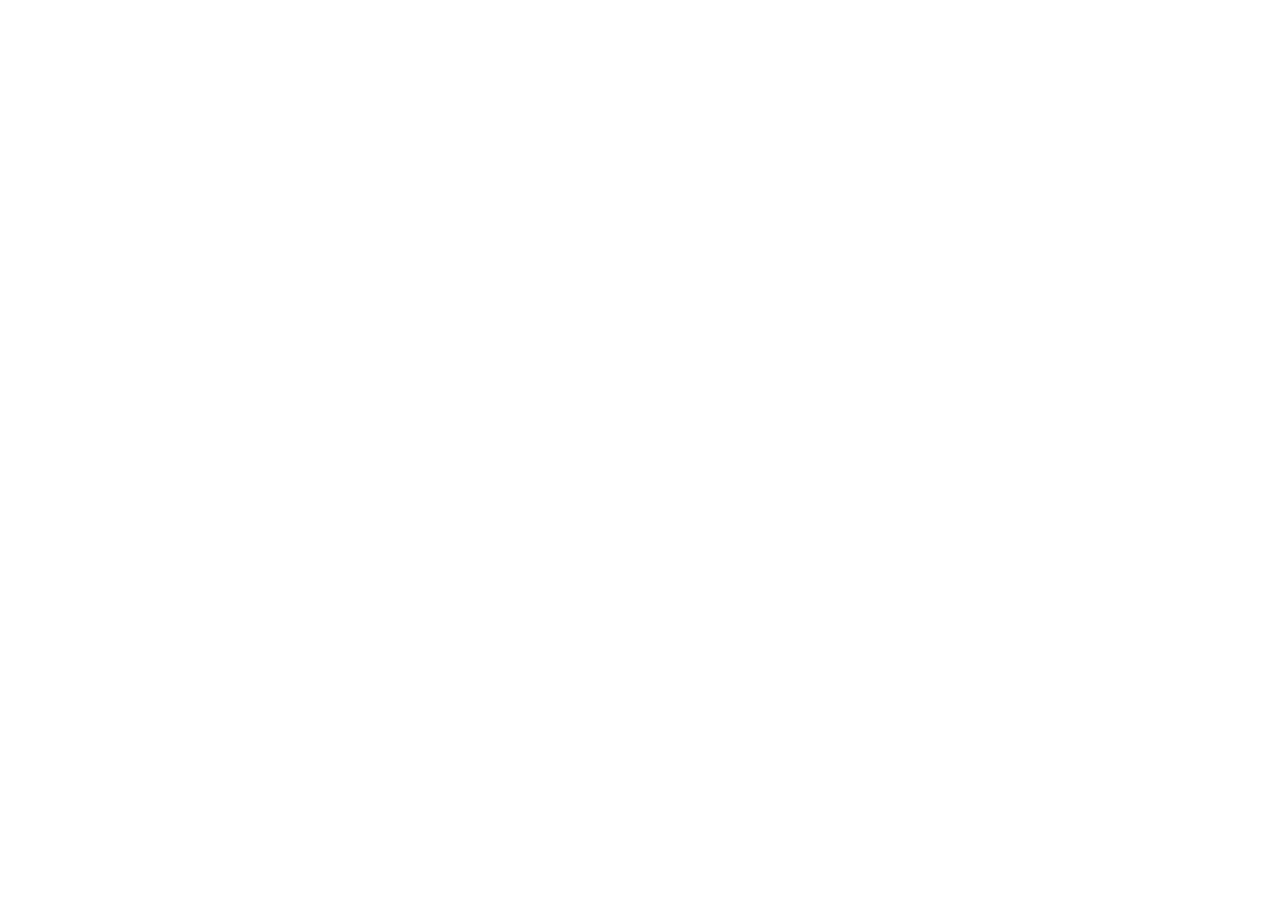
==== src/frontend/html/index.html @ 9fcb8bd1 "restructuring" ====
<!DOCTYPE html>

<html>
    <head>
    <title> Some title </title>
    <link rel="stylesheet" src="../css/cool.css">
    <script src="../js/s1.js" defer></script>
    </head>

    <body>

    </body>

</html>
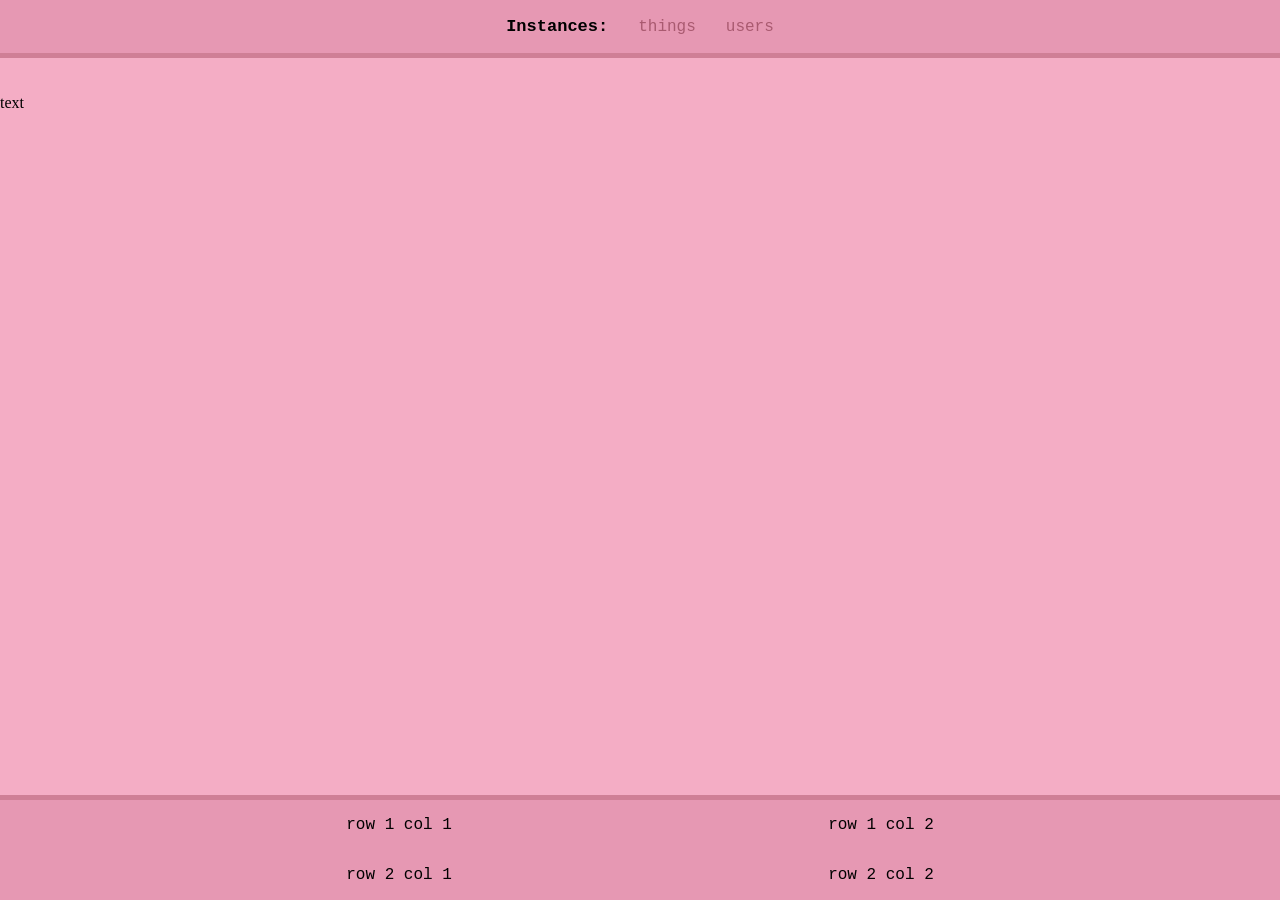
==== commit 6b4027d0: "add things page and main page" ====
--- a/src/frontend/html/index.html
+++ b/src/frontend/html/index.html
@@ -1,14 +1,45 @@
 <!DOCTYPE html>
 
 <html>
-    <head>
-    <title> Some title </title>
-    <link rel="stylesheet" src="../css/cool.css">
-    <script src="../js/s1.js" defer></script>
-    </head>
 
-    <body>
+<head>
+    <title> Web version of API </title>
 
-    </body>
+    <link rel="icon" href="../img/icon3.jpg">
+
+    <link rel="stylesheet" href="../css/cool.css">
+
+</head>
+
+
+<body>
+    <!-- navigation between instances -->
+    <header>
+        <div class="map-section">
+            <p>Instances: </p>
+            <a class="other_page" href="/things">things</a>
+            <a class="other_page" href="/users">users</a>
+        </div>
+    </header>
+
+    <main class="main-content">
+    <p>text</p>
+    </main>
+
+    <footer>
+        <div class="cool-footer">
+            <div style="display: flex; flex-direction: column;">
+            <p>row 1 col 1</p>
+            <p>row 2 col 1</p>
+            </div>
+
+            <div style="display: flex; flex-direction: column;">
+            <p>row 1 col 2</p>
+            <p>row 2 col 2</p>
+            </div>
+        </div>
+    </footer>
+
+</body>
 
 </html>
--- a/src/frontend/css/cool.css
+++ b/src/frontend/css/cool.css
@@ -0,0 +1,296 @@
+:root{
+    --clr1: #F4ADC5;
+    --clr2: #e596b1e3;
+    --clr3: #CF7F96;
+    --clr4: #a95a70;
+    --clr5: #6a2639;
+}
+
+body{
+    background-color: var(--clr1);
+    margin: 0;
+    padding: 0;
+    display: flex;
+    flex-direction: column;
+    min-height: 100vh; /* Занимает минимум 100% видимой высоты экрана */
+}
+
+.main-content {
+    flex: 1 0 auto; 
+}
+
+.cool-footer{
+    display: flex;
+    flex-direction: row;
+    justify-content: space-evenly;
+    border-width: 100%;
+    width: 100%;
+    margin-top: 20px;
+    background-color: var(--clr2);
+    border-top: 5px solid var(--clr3);
+    font-family: 'Courier New', Courier, monospace;
+    align-items: center;
+    gap: 30px;
+}
+
+.map-section{
+    display: flex;
+    flex-direction: row;
+    justify-content: center;
+    border-width: 100%;
+    width: 100%;
+    margin-bottom: 20px;
+    background-color: var(--clr2);
+    border-bottom: 5px solid var(--clr3);
+    font-family: 'Courier New', Courier, monospace;
+    align-items: center;
+    gap: 30px;
+}
+
+.map-section p{
+    font-size: 17px;
+    font-weight: bold;
+}
+
+.map-section a.current_page{
+    background-color: var(--clr1);
+    border-style: solid;
+    padding: 5px;
+    border-color: var(--clr3);
+    border-width: 3px;
+    border-radius: 5px;
+    text-decoration: none;
+    color: var(--clr4);
+}
+.map-section a.other_page{
+    text-decoration: none;
+    color: var(--clr4);
+}
+
+.method-card{
+    border-style: solid;
+    border-color: var(--clr3);
+    border-width: 5px;
+    border-radius: 10px; 
+    padding: 10px; 
+    font-family: 'Courier New', Courier, monospace;
+    margin: 10px;
+}
+
+.method-card input{
+    border-radius: 5px;
+    border-width: 3px;
+    background-color: var(--clr2);
+    border-style: solid;
+    border-color: var(--clr3);
+}
+
+.method-card input.error{
+    border-radius: 5px;
+    border-width: 3px;
+    background-color: var(--clr2);
+    border-style: solid;
+    border-color: rgb(241, 63, 63);
+}
+
+.method-card input:focus{
+    border-radius: 5px;
+    border-width: 3px;
+    background-color: var(--clr3);
+    border-style: solid;
+    outline: none;
+    border-color: var(--clr4);
+}
+
+
+
+.method-card input::-webkit-outer-spin-button,
+.method-card input::-webkit-inner-spin-button {
+  -webkit-appearance: none;
+  margin: 0;
+}
+
+.method-card input {
+  -moz-appearance: textfield;
+}
+
+.method-card h1{
+    width: fit-content;
+    color: var(--clr4);
+    border-bottom: 4px solid var(--clr3);
+}
+
+.method-card table{
+    width: 100%;
+    border-collapse: separate;
+    border-spacing: 0;
+    border-style: solid;
+    border-width: 3px;
+    margin-top: 15px;
+    border-radius: 10px;
+    border-color: var(--clr3);
+    overflow: hidden;
+}
+
+
+.method-card caption{
+    font-size: xx-large;
+    font-weight: bold;
+    color: var(--clr4);
+}
+
+
+.method-card th, 
+.method-card td{
+    border-style: solid;
+    border-width: 3px;
+    border-radius: 0px;
+    border-color: var(--clr3);
+    background-color: var(--clr2);
+    padding: 3px;
+    text-align: center;
+}
+
+.method-card th{
+    background-color: var(--clr3);
+    font-weight: bold;
+}
+
+.method-card td.premium{
+    background-color: #89e489;
+}
+
+.method-card td.no-premium{
+    background-color: #d67171;
+}
+
+.method-card button{
+    border-style: solid;
+    border-width: 3px;
+    border-radius: 5px;
+    border-color: var(--clr4);
+    background-color: var(--clr2);
+    color: var(--clr5);
+    transition: transform 0.3s ease;
+}
+
+.method-card button:hover{
+    transform: scale(0.95);
+}
+
+
+div.swal2-popup {
+    background-color: var(--clr2) !important;
+    border: 5px solid var(--clr4) !important; 
+    border-radius: 12px !important;               
+    font-family: 'Courier New', Courier, monospace !important; 
+}
+
+h2.swal2-title {
+    color: var(--clr4) !important;
+    font-weight: bold !important;
+}
+
+div.swal2-html-container {
+    color: #2c2c2c !important;
+    font-size: 1.1em !important;
+}
+
+button.swal2-confirm {
+    background-color: var(--clr2) !important;
+    color: var(--clr4) !important;
+    border: 3px solid var(--clr4) !important;
+    border-radius: 8px !important;
+    font-family: 'Courier New', Courier, monospace !important;
+    font-weight: bold !important;
+    box-shadow: none !important; 
+    transition: transform 0.2s ease;
+}
+
+button.swal2-confirm:hover {
+    transform: scale(0.95);
+}
+
+.swal2-icon.swal2-success {
+    border-color: var(--clr1) !important;
+    color: var(--clr3) !important;
+}
+.swal2-icon.swal2-success [class^='swal2-success-line'] {
+    border-color: var(--clr1) !important;
+    color: var(--clr3) !important;
+}
+
+
+.user-card{
+    margin-top: 10px;
+    padding: 5px;
+    width: fit-content;
+    border-style: solid;
+    background-color: var(--clr1);
+    border-color: var(--clr4);
+    border-width: 3px;
+    border-radius: 5px;
+}
+
+.user-card p{
+    background-color: var(--clr2);
+    border-style: solid;
+    border-radius: 5px;
+    border-color: var(--clr2);
+}
+
+
+.thing-card{
+    margin-top: 10px;
+    padding: 5px;
+    width: fit-content;
+    border-style: solid;
+    background-color: var(--clr1);
+    border-color: var(--clr4);
+    border-width: 3px;
+    border-radius: 5px;
+}
+
+.thing-card p{
+    background-color: var(--clr2);
+    border-style: solid;
+    border-radius: 5px;
+    border-color: var(--clr2);
+}
+
+
+.method-card h1::after {
+  content: attr(data-description); 
+  position: fixed;
+  top: 10%;
+  left: 50%;
+  transform: translateX(-50%) translateY(-10px); 
+  
+
+  background-color: var(--clr2);
+  color: var(--clr4);
+  border-color: var(--clr4);
+  border-style: solid;
+  padding: 10px 15px;
+  border-radius: 8px;
+  font-size: 30px;
+  line-height: 1.4;
+  box-shadow: 0 4px 10px rgba(0,0,0,0.2);
+  z-index: 10;
+  
+  opacity: 0;
+  visibility: hidden;
+  transition: opacity 0.3s ease, transform 0.3s ease, visibility 0.3s ease;
+  pointer-events: none;
+}
+
+
+.method-card h1:hover::after,
+.method-card h1:hover::before {
+  opacity: 1;
+  visibility: visible;
+  transform: translateX(-50%) translateY(0); 
+}
+
+
+
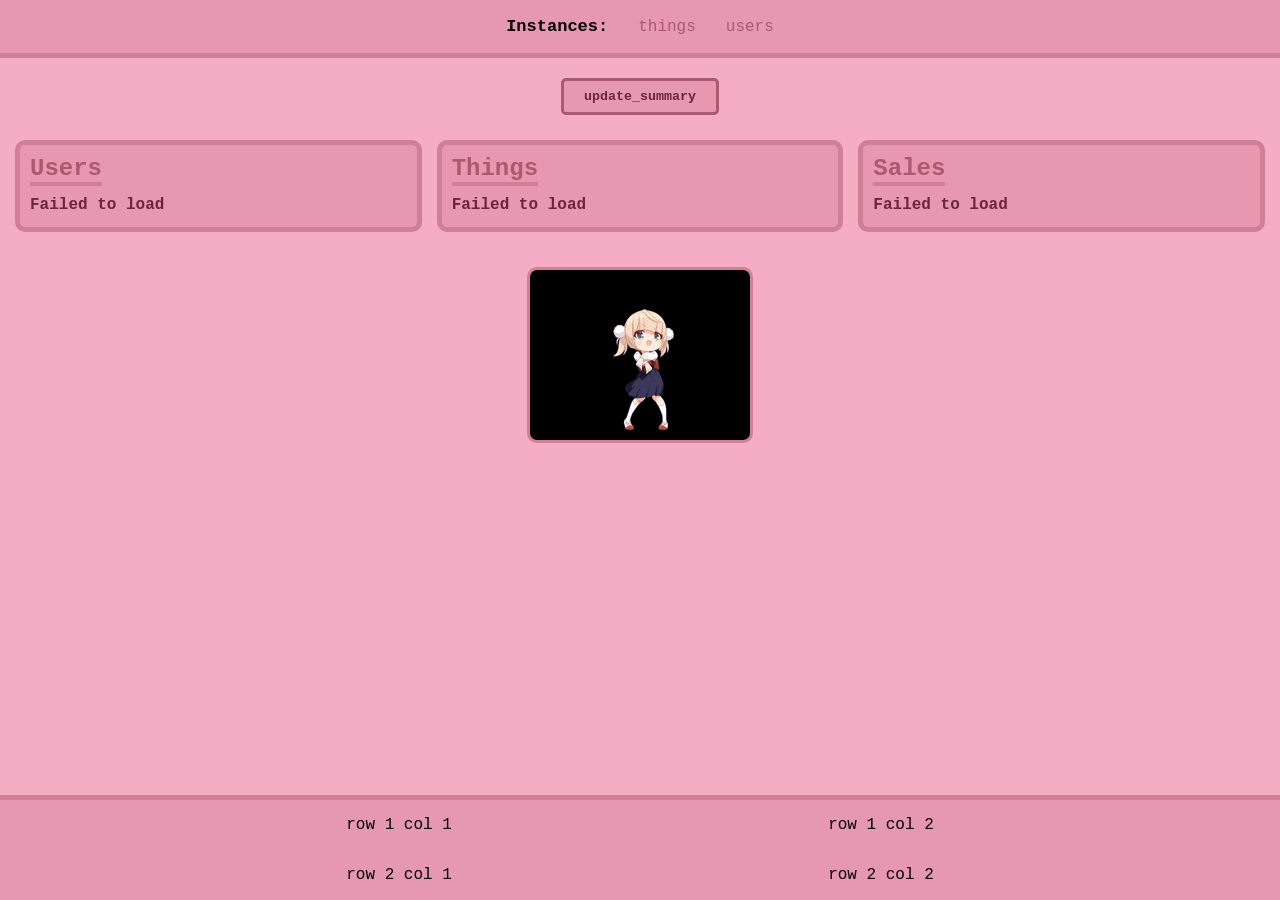
==== commit a91cfebd: "changes in index.html" ====
--- a/src/frontend/html/index.html
+++ b/src/frontend/html/index.html
@@ -9,6 +9,7 @@
 
     <link rel="stylesheet" href="../css/cool.css">
 
+    <script src="../js/index.js"></script>
 </head>
 
 
@@ -23,7 +24,24 @@
     </header>
 
     <main class="main-content">
-    <p>text</p>
+        <button class="update-btn" onclick="loadAllSummaries()">update_summary</button>
+        <div class="summary-grid">
+            <div class="summary-card" id="users-summary">
+                <h2>Users</h2>
+                <p>Loading...</p>
+            </div>
+            <div class="summary-card" id="things-summary">
+                <h2>Things</h2>
+                <p>Loading...</p>
+            </div>
+            <div class="summary-card" id="sales-summary">
+                <h2>Sales</h2>
+                <p>Loading...</p>
+            </div>
+        </div>
+        <div class="gif-container">
+            <img id="random-gif" src="" alt="fun gif">
+        </div>
     </main>
 
     <footer>
--- a/src/frontend/css/cool.css
+++ b/src/frontend/css/cool.css
@@ -292,5 +292,103 @@
   transform: translateX(-50%) translateY(0); 
 }
 
-
-
+.summary-grid {
+    display: grid;
+    grid-template-columns: repeat(3, 1fr);
+    gap: 15px;
+    padding: 15px;
+}
+
+.summary-card {
+    border-style: solid;
+    border-color: var(--clr3);
+    border-width: 5px;
+    border-radius: 10px;
+    padding: 10px;
+    font-family: 'Courier New', Courier, monospace;
+    background-color: var(--clr2);
+}
+
+.summary-card h2 {
+    width: fit-content;
+    color: var(--clr4);
+    border-bottom: 4px solid var(--clr3);
+    margin: 0 0 10px 0;
+}
+
+.summary-card h3 {
+    color: var(--clr4);
+    margin: 10px 0 5px 0;
+    font-size: 30px;
+    margin-top: 40px;
+}
+
+.summary-card p {
+    margin: 8px 0 3px 0;
+    font-weight: bold;
+    color: var(--clr5);
+}
+
+.summary-card table {
+    width: 100%;
+    border-collapse: separate;
+    border-spacing: 0;
+    border-style: solid;
+    border-width: 3px;
+    border-radius: 10px;
+    border-color: var(--clr4);
+    overflow: hidden;
+}
+
+.summary-card th,
+.summary-card td {
+    border-style: solid;
+    border-width: 3px;
+    border-color: var(--clr4);
+    background-color: var(--clr2);
+    text-align: center;
+}
+
+
+.summary-card th {
+    background-color: var(--clr3);
+    font-weight: bold;
+}
+
+.update-btn {
+    display: block;
+    margin: 0 auto 10px auto;
+    border-style: solid;
+    border-width: 3px;
+    border-radius: 5px;
+    border-color: var(--clr4);
+    background-color: var(--clr2);
+    color: var(--clr5);
+    font-family: 'Courier New', Courier, monospace;
+    font-weight: bold;
+    padding: 8px 20px;
+    cursor: pointer;
+    transition: transform 0.3s ease;
+}
+
+.update-btn:hover {
+    transform: scale(0.95);
+}
+
+.gif-container {
+    text-align: center;
+    padding: 20px;
+}
+
+.gif-container img {
+    max-width: 400px;
+    border-radius: 10px;
+    border: 3px solid var(--clr3);
+}
+
+@media (max-width: 900px) {
+    .summary-grid {
+        grid-template-columns: 1fr;
+    }
+}
+
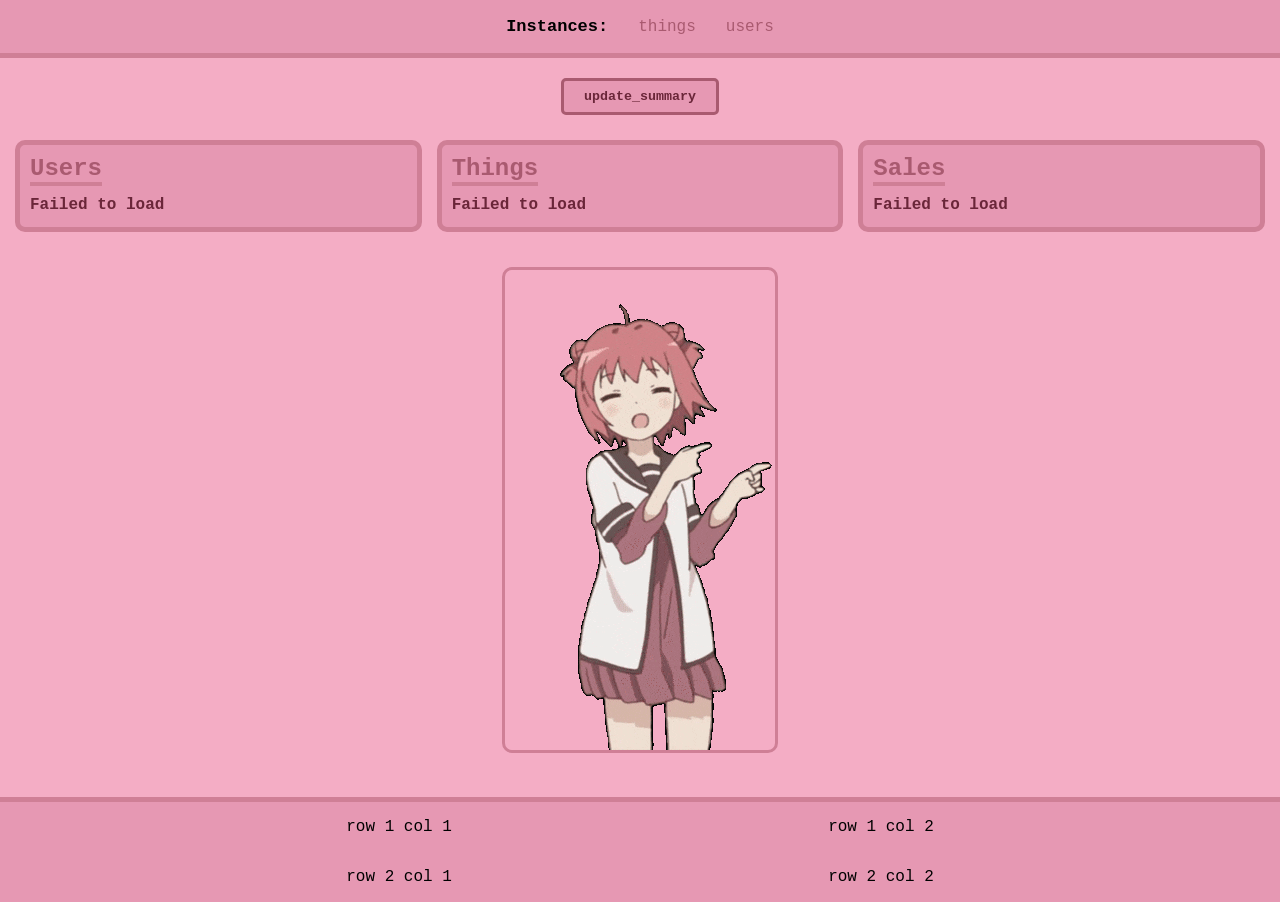
==== commit a06d5611: "add animation for location" ====
--- a/src/frontend/html/index.html
+++ b/src/frontend/html/index.html
@@ -9,7 +9,7 @@
 
     <link rel="stylesheet" href="../css/cool.css">
 
-    <script src="../js/index.js"></script>
+    <script src="../js/index.js" defer></script>
 </head>
 
 
@@ -18,8 +18,8 @@
     <header>
         <div class="map-section">
             <p>Instances: </p>
-            <a class="other_page" href="/things">things</a>
-            <a class="other_page" href="/users">users</a>
+            <a id="loc_things" class="other_page" href="/things">things</a>
+            <a id="loc_users" class="other_page" href="/users">users</a>
         </div>
     </header>
 
--- a/src/frontend/css/cool.css
+++ b/src/frontend/css/cool.css
@@ -66,6 +66,7 @@
     text-decoration: none;
     color: var(--clr4);
 }
+
 
 .method-card{
     border-style: solid;
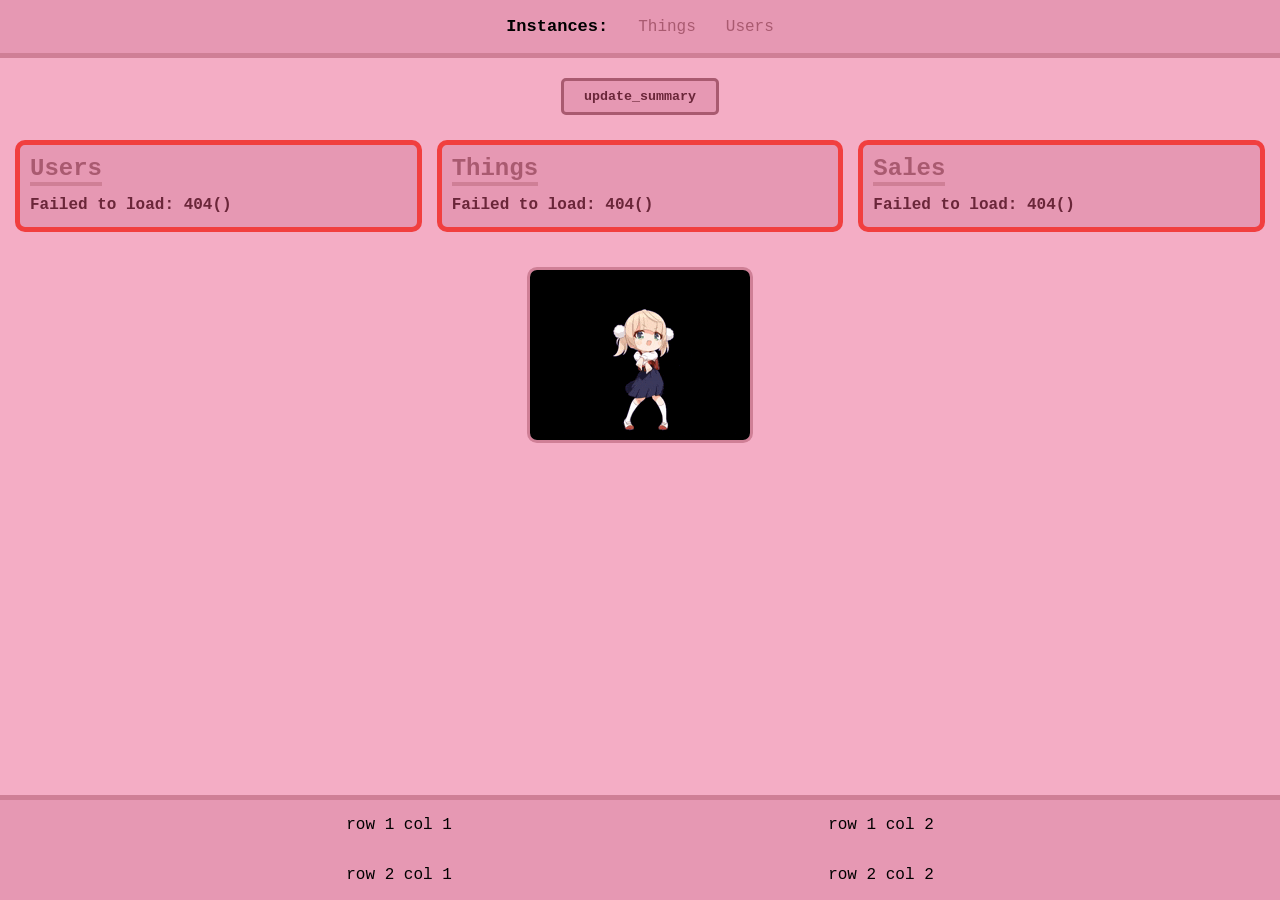
==== commit f2f84af2: "add redirect to main page from children" ====
--- a/src/frontend/html/index.html
+++ b/src/frontend/html/index.html
@@ -18,8 +18,8 @@
     <header>
         <div class="map-section">
             <p>Instances: </p>
-            <a id="loc_things" class="other_page" href="/things">things</a>
-            <a id="loc_users" class="other_page" href="/users">users</a>
+            <a id="loc_things" class="other_page" href="/things">Things</a>
+            <a id="loc_users" class="other_page" href="/users">Users</a>
         </div>
     </header>
 
--- a/src/frontend/css/cool.css
+++ b/src/frontend/css/cool.css
@@ -38,6 +38,7 @@
     flex-direction: row;
     justify-content: center;
     border-width: 100%;
+    /* position: relative; */
     width: 100%;
     margin-bottom: 20px;
     background-color: var(--clr2);
@@ -46,6 +47,28 @@
     align-items: center;
     gap: 30px;
 }
+
+.map-section .left-link{
+    position: absolute;
+    width: 3%;
+    text-align: center;
+    left: 2%;
+    background-color: var(--clr2);
+    border-style: solid;
+    padding: 5px;
+    border-color: var(--clr4);
+    border-width: 3px;
+    border-radius: 5px;
+    text-decoration: none;
+    color: var(--clr4);
+    transition: transform 0.3s ease;
+}
+
+.map-section .left-link:hover{
+    transform: scale(0.95);
+}
+
+
 
 .map-section p{
     font-size: 17px;
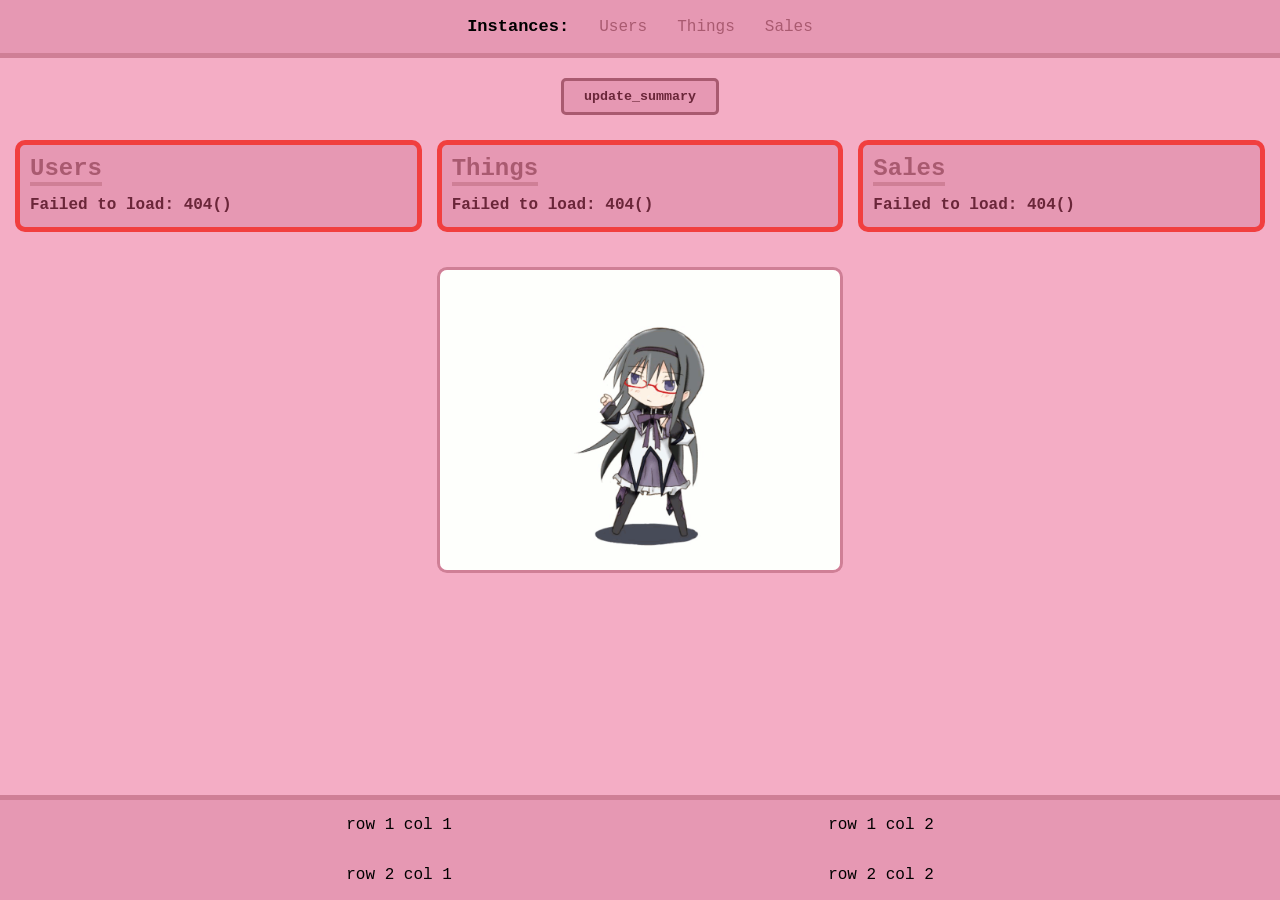
==== commit 8f09a828: "add sales to web" ====
--- a/src/frontend/html/index.html
+++ b/src/frontend/html/index.html
@@ -5,7 +5,7 @@
 <head>
     <title> Web version of API </title>
 
-    <link rel="icon" href="../img/icon3.jpg">
+    <link rel="icon" href="../img/icon4.jpg">
 
     <link rel="stylesheet" href="../css/cool.css">
 
@@ -18,8 +18,9 @@
     <header>
         <div class="map-section">
             <p>Instances: </p>
+            <a id="loc_users" class="other_page" href="/users">Users</a>
             <a id="loc_things" class="other_page" href="/things">Things</a>
-            <a id="loc_users" class="other_page" href="/users">Users</a>
+            <a id="loc_sales" class="other_page" href="/sales">Sales</a>
         </div>
     </header>
 
--- a/src/frontend/css/cool.css
+++ b/src/frontend/css/cool.css
@@ -50,7 +50,6 @@
 
 .map-section .left-link{
     position: absolute;
-    width: 3%;
     text-align: center;
     left: 2%;
     background-color: var(--clr2);
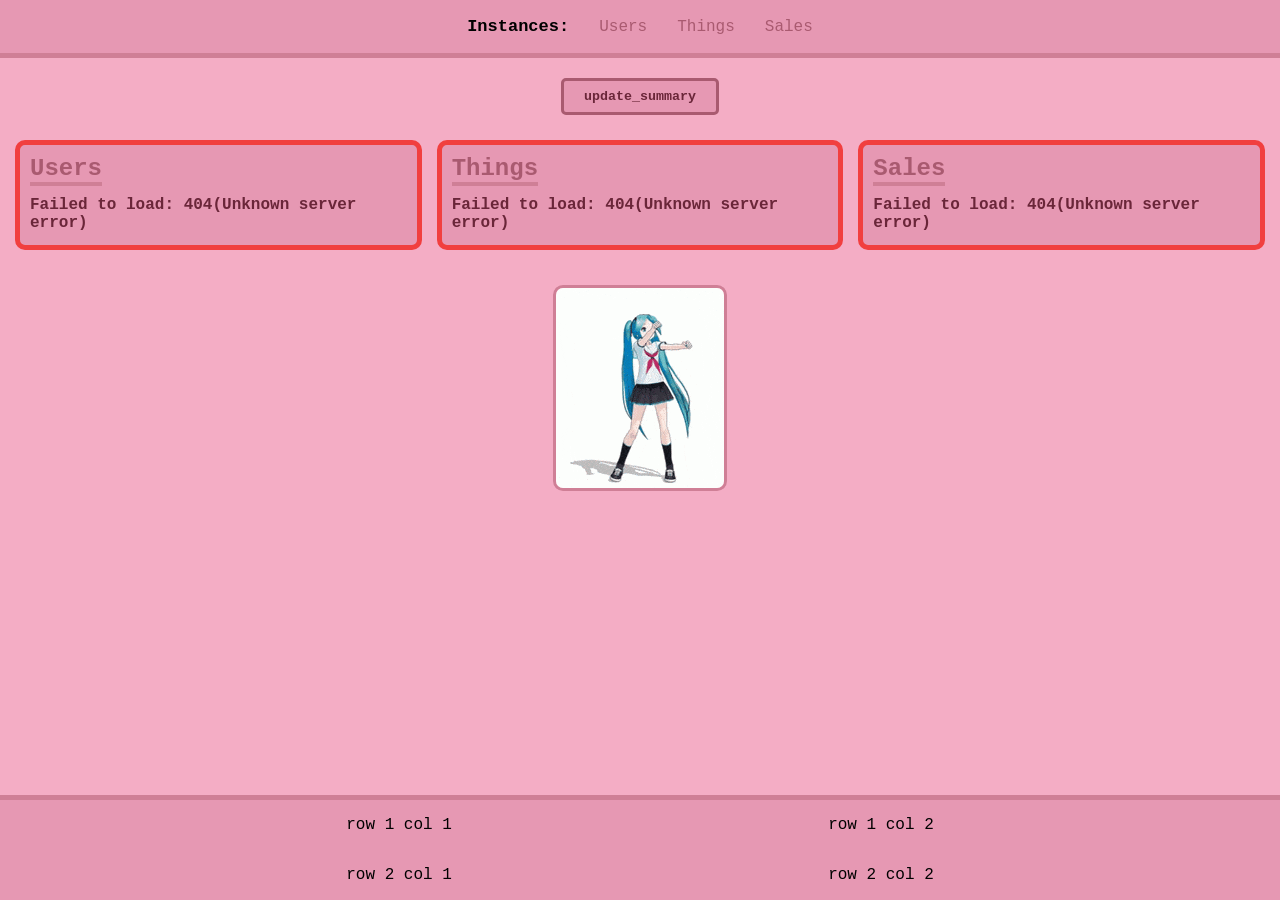
==== commit 523680dd: "add gif change" ====
--- a/src/frontend/html/index.html
+++ b/src/frontend/html/index.html
@@ -40,7 +40,7 @@
                 <p>Loading...</p>
             </div>
         </div>
-        <div class="gif-container">
+        <div class="gif-container" title="click?">
             <img id="random-gif" src="" alt="fun gif">
         </div>
     </main>
--- a/src/frontend/css/cool.css
+++ b/src/frontend/css/cool.css
@@ -244,7 +244,9 @@
 }
 
 
-.user-card{
+.user-card, 
+.thing-card,
+.sale-card{
     margin-top: 10px;
     padding: 5px;
     width: fit-content;
@@ -255,26 +257,9 @@
     border-radius: 5px;
 }
 
-.user-card p{
-    background-color: var(--clr2);
-    border-style: solid;
-    border-radius: 5px;
-    border-color: var(--clr2);
-}
-
-
-.thing-card{
-    margin-top: 10px;
-    padding: 5px;
-    width: fit-content;
-    border-style: solid;
-    background-color: var(--clr1);
-    border-color: var(--clr4);
-    border-width: 3px;
-    border-radius: 5px;
-}
-
-.thing-card p{
+.user-card p,
+.thing-card p,
+.sale-card p{
     background-color: var(--clr2);
     border-style: solid;
     border-radius: 5px;
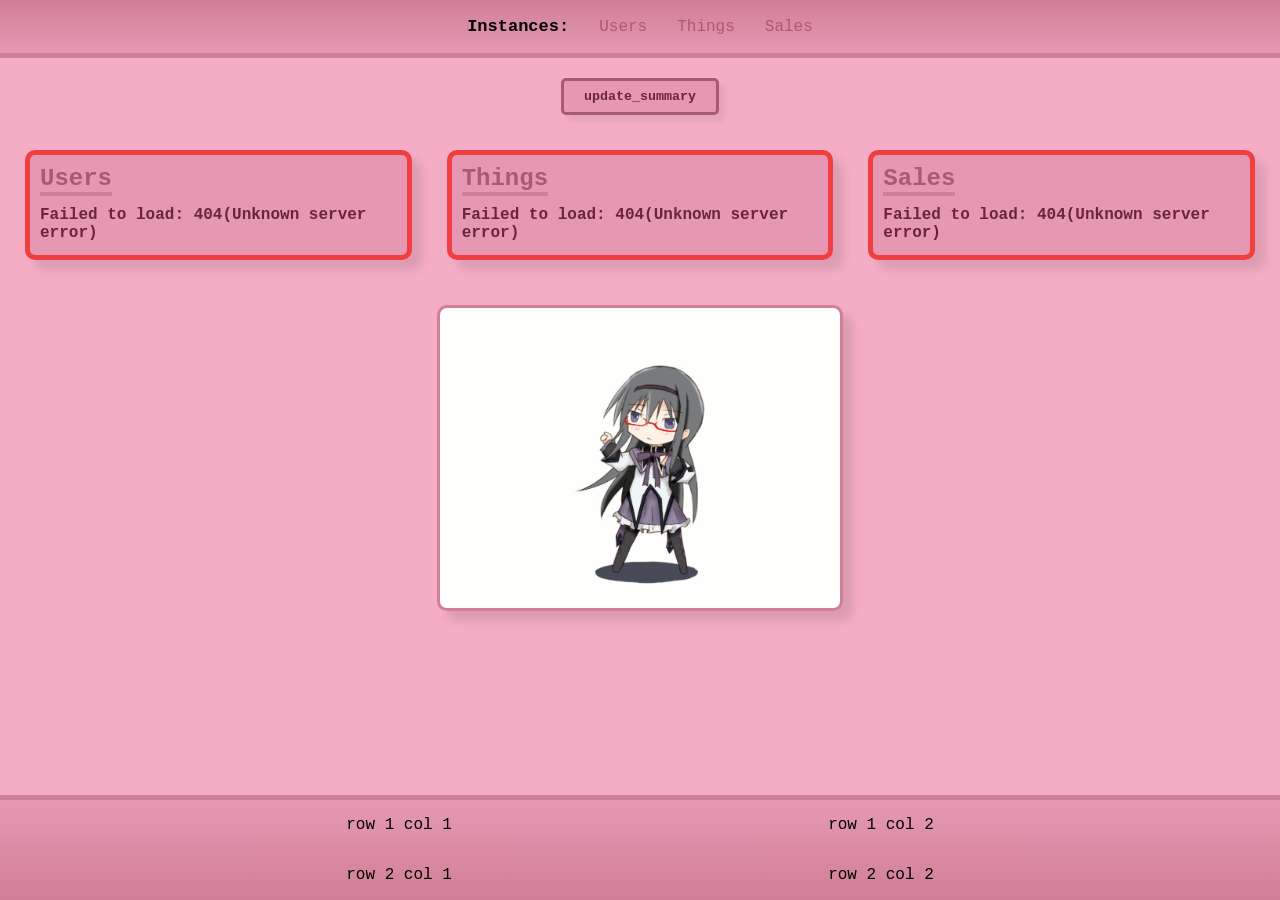
==== commit d43402f2: "some styling" ====
--- a/src/frontend/html/index.html
+++ b/src/frontend/html/index.html
@@ -8,6 +8,7 @@
     <link rel="icon" href="../img/icon4.jpg">
 
     <link rel="stylesheet" href="../css/cool.css">
+    <link rel="stylesheet" href="../css/ai_slop.css">
 
     <script src="../js/index.js" defer></script>
 </head>
@@ -25,7 +26,7 @@
     </header>
 
     <main class="main-content">
-        <button class="update-btn" onclick="loadAllSummaries()">update_summary</button>
+        <button class="update-btn" style ="box-shadow: 6px 6px 5px  rgba(0,0,0,0.06);" onclick="loadAllSummaries()">update_summary</button>
         <div class="summary-grid">
             <div class="summary-card" id="users-summary">
                 <h2>Users</h2>
@@ -40,7 +41,7 @@
                 <p>Loading...</p>
             </div>
         </div>
-        <div class="gif-container" title="click?">
+        <div class="gif-container " title="click?">
             <img id="random-gif" src="" alt="fun gif">
         </div>
     </main>
--- a/src/frontend/css/cool.css
+++ b/src/frontend/css/cool.css
@@ -1,21 +1,26 @@
 :root{
     --clr1: #F4ADC5;
+    --clr1_5: #EEA3BC;
     --clr2: #e596b1e3;
+    --clr2notopac: #e596b2;
     --clr3: #CF7F96;
     --clr4: #a95a70;
     --clr5: #6a2639;
+    --greeny: rgb(18, 199, 18);
 }
 
 body{
     background-color: var(--clr1);
     margin: 0;
     padding: 0;
+    /* background: linear-gradient(140deg, var(--clr1), var(--clr2) 50%); */
     display: flex;
     flex-direction: column;
-    min-height: 100vh; /* Занимает минимум 100% видимой высоты экрана */
+    min-height: 100vh; 
 }
 
 .main-content {
+    
     flex: 1 0 auto; 
 }
 
@@ -25,12 +30,14 @@
     justify-content: space-evenly;
     border-width: 100%;
     width: 100%;
+    background: linear-gradient(to bottom, var(--clr2), var(--clr3));
     margin-top: 20px;
-    background-color: var(--clr2);
+    /* background-color: var(--clr2); */
     border-top: 5px solid var(--clr3);
     font-family: 'Courier New', Courier, monospace;
     align-items: center;
     gap: 30px;
+    
 }
 
 .map-section{
@@ -41,7 +48,8 @@
     /* position: relative; */
     width: 100%;
     margin-bottom: 20px;
-    background-color: var(--clr2);
+    /* background-color: var(--clr2); */
+    background: linear-gradient(to top, var(--clr2), var(--clr3));
     border-bottom: 5px solid var(--clr3);
     font-family: 'Courier New', Courier, monospace;
     align-items: center;
@@ -96,8 +104,11 @@
     border-width: 5px;
     border-radius: 10px; 
     padding: 10px; 
-    font-family: 'Courier New', Courier, monospace;
-    margin: 10px;
+    background-color: var(--clr1);
+    /* background: linear-gradient(140deg, var(--clr1), var(--clr1_5) 80%); */
+    box-shadow: 10px 10px 10px  rgba(0,0,0,0.1);
+    font-family: 'Courier New', Courier, monospace;
+    margin: 20px;
 }
 
 .method-card input{
@@ -198,6 +209,25 @@
 }
 
 .method-card button:hover{
+    transform: scale(0.95);
+}
+
+.method-card .method-link{
+    display: inline-block;
+    border-style: solid;
+    border-width: 3px;
+    border-radius: 5px;
+    border-color: var(--clr4);
+    background-color: var(--clr2);
+    color: var(--clr5);
+    font-family: 'Courier New', Courier, monospace;
+    font-weight: bold;
+    text-decoration: none;
+    padding: 5px 10px;
+    transition: transform 0.3s ease;
+}
+
+.method-card .method-link:hover{
     transform: scale(0.95);
 }
 
@@ -235,12 +265,10 @@
 }
 
 .swal2-icon.swal2-success {
-    border-color: var(--clr1) !important;
-    color: var(--clr3) !important;
+    border-color: var(--greeny) !important;
 }
 .swal2-icon.swal2-success [class^='swal2-success-line'] {
-    border-color: var(--clr1) !important;
-    color: var(--clr3) !important;
+    background-color: var(--greeny) !important;
 }
 
 
@@ -275,7 +303,7 @@
   transform: translateX(-50%) translateY(-10px); 
   
 
-  background-color: var(--clr2);
+  background-color: var(--clr2notopac);
   color: var(--clr4);
   border-color: var(--clr4);
   border-style: solid;
@@ -283,7 +311,7 @@
   border-radius: 8px;
   font-size: 30px;
   line-height: 1.4;
-  box-shadow: 0 4px 10px rgba(0,0,0,0.2);
+  box-shadow: 10px 10px 30px rgba(0,0,0,0.25);
   z-index: 10;
   
   opacity: 0;
@@ -312,7 +340,9 @@
     border-color: var(--clr3);
     border-width: 5px;
     border-radius: 10px;
+    box-shadow: 10px 10px 10px  rgba(0,0,0,0.1);
     padding: 10px;
+    margin: 10px;
     font-family: 'Courier New', Courier, monospace;
     background-color: var(--clr2);
 }
@@ -390,6 +420,7 @@
 
 .gif-container img {
     max-width: 400px;
+    box-shadow: 10px 10px 10px  rgba(0,0,0,0.1);
     border-radius: 10px;
     border: 3px solid var(--clr3);
 }
